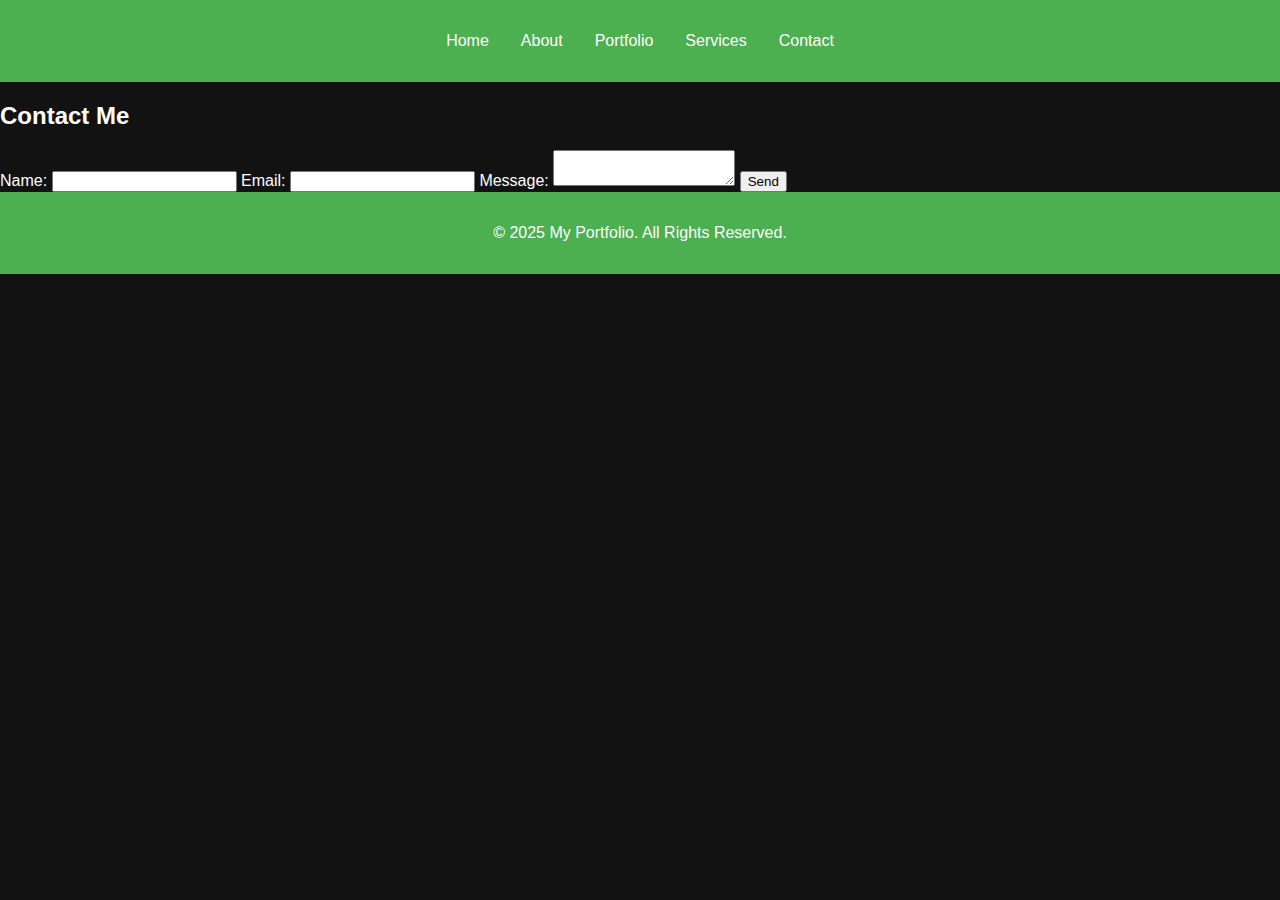
==== contact.html @ dc569097 "Add initial HTML files and CSS styles for portfolio website" ====
<!DOCTYPE html>
<html lang="en">
<head>
    <meta charset="UTF-8">
    <meta name="viewport" content="width=device-width, initial-scale=1.0">
    <title>Contact</title>
    <link rel="stylesheet" href="assets/css/styles.css">
</head>
<body>
    <header>
        <nav>
            <ul>
                <li><a href="index.html">Home</a></li>
                <li><a href="about.html">About</a></li>
                <li><a href="portfolio.html">Portfolio</a></li>
                <li><a href="services.html">Services</a></li>
                <li><a href="contact.html">Contact</a></li>
            </ul>
        </nav>
    </header>
    <section id="contact">
        <h2>Contact Me</h2>
        <form action="https://formspree.io/f/your-form-id" method="POST">
            <label for="name">Name:</label>
            <input type="text" id="name" name="name" required>
            <label for="email">Email:</label>
            <input type="email" id="email" name="email" required>
            <label for="message">Message:</label>
            <textarea id="message" name="message" required></textarea>
            <button type="submit">Send</button>
        </form>
    </section>
    <footer>
        <p>© 2025 My Portfolio. All Rights Reserved.</p>
    </footer>
</body>
</html>
---- assets/css/styles.css ----
/* assets/css/styles.css */
:root {
    --background-color: #121212;
    --text-color: #ffffff;
    --accent-color: #4caf50;
}

body {
    margin: 0;
    font-family: Arial, sans-serif;
    background-color: var(--background-color);
    color: var(--text-color);
}

header {
    background-color: var(--accent-color);
    padding: 1rem;
}

nav ul {
    list-style: none;
    display: flex;
    justify-content: center;
    padding: 0;
}

nav ul li {
    margin: 0 1rem;
}

nav ul li a {
    color: var(--text-color);
    text-decoration: none;
}

.hero {
    text-align: center;
    padding: 2rem;
}

footer {
    text-align: center;
    padding: 1rem;
    background-color: var(--accent-color);
}
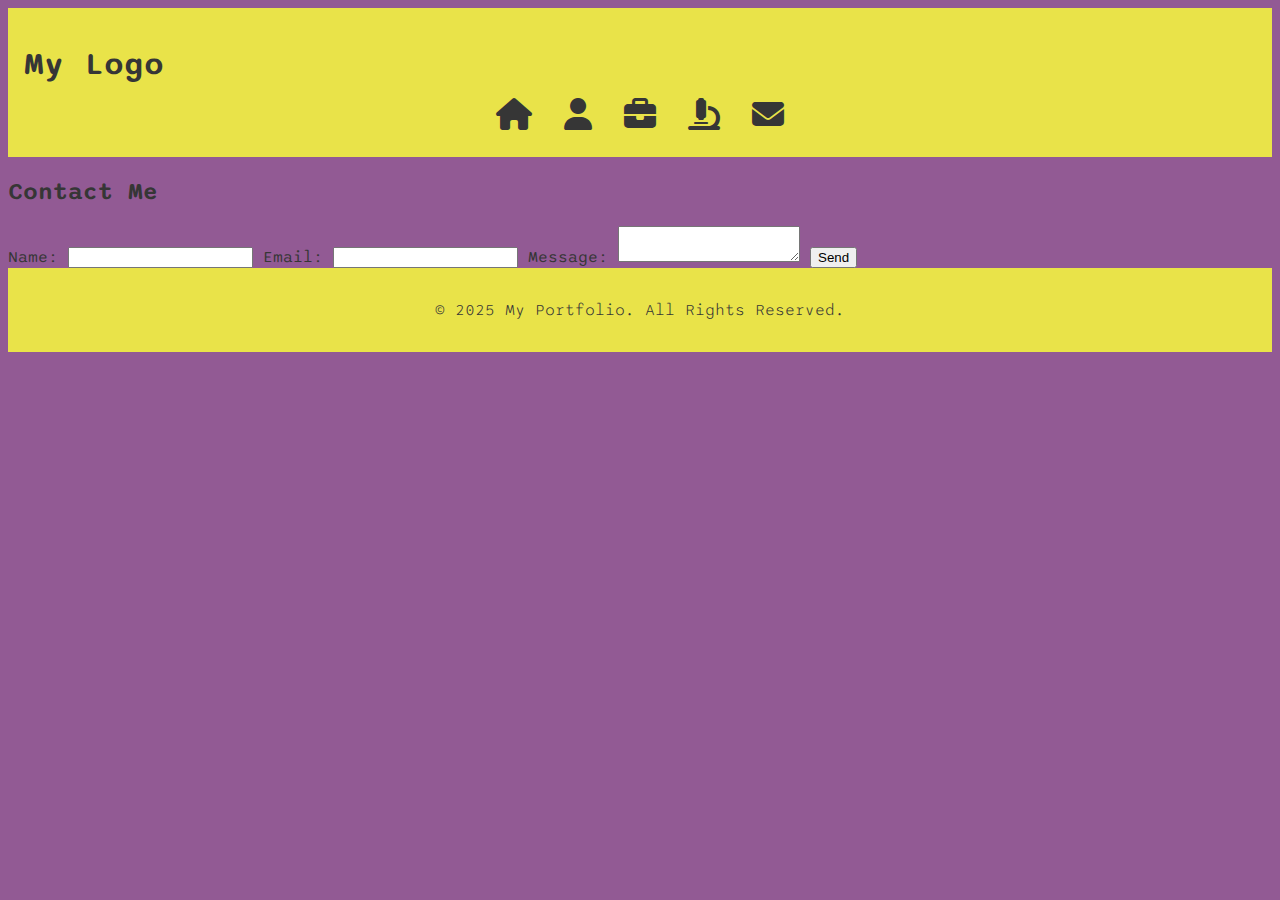
==== commit 06a30e73: "Update contact, portfolio, and services pages to include Sono font, Font Awesome icons, and consiste" ====
--- a/contact.html
+++ b/contact.html
@@ -3,18 +3,24 @@
 <head>
     <meta charset="UTF-8">
     <meta name="viewport" content="width=device-width, initial-scale=1.0">
-    <title>Contact</title>
+    <title>My Portfolio</title>
+    <link href="https://fonts.googleapis.com/css?family=Sono:400,500,regular,500,600,700,800" rel="stylesheet">
     <link rel="stylesheet" href="assets/css/styles.css">
+    <link href="https://cdnjs.cloudflare.com/ajax/libs/font-awesome/6.4.0/css/all.min.css" rel="stylesheet">
 </head>
 <body>
+    <!-- Header: Contains logo and navigation bar -->
     <header>
+        <div class="logo">
+            <h1>My Logo</h1> <!-- You can replace this with an image logo -->
+        </div>
         <nav>
             <ul>
-                <li><a href="index.html">Home</a></li>
-                <li><a href="about.html">About</a></li>
-                <li><a href="portfolio.html">Portfolio</a></li>
-                <li><a href="services.html">Services</a></li>
-                <li><a href="contact.html">Contact</a></li>
+                <li><a href="index.html" title="Home"><i class="fa-solid fa-house fa-2xl"></i></a></li>
+                <li><a href="about.html" title="About"><i class="fa-solid fa-user fa-2xl"></i></a></li>
+                <li><a href="portfolio.html" title="Portfolio"><i class="fa-solid fa-briefcase fa-2xl"></i></a></li>
+                <li><a href="services.html" title="Services"><i class="fa-solid fa-microscope fa-2xl"></i></a></li>
+                <li><a href="contact.html" title="Contact"><i class="fa-solid fa-envelope fa-2xl"></i></a></li>
             </ul>
         </nav>
     </header>
--- a/assets/css/styles.css
+++ b/assets/css/styles.css
@@ -1,15 +1,24 @@
 /* assets/css/styles.css */
 :root {
-    --background-color: #121212;
-    --text-color: #ffffff;
-    --accent-color: #4caf50;
+    --background-color: #925a94;
+    --text-color: #363636;
+    --accent-color: #e9e349;
 }
 
 body {
-    margin: 0;
-    font-family: Arial, sans-serif;
+    font-family: 'Sono', Arial, sans-serif;
     background-color: var(--background-color);
     color: var(--text-color);
+}
+
+h1, h2, h3 {
+    font-family: 'Sono', Arial, sans-serif;
+    font-weight: 600;
+}
+
+p {
+    font-family: 'Sono', Arial, sans-serif;
+    font-weight: 300;
 }
 
 header {
@@ -43,3 +52,25 @@
     padding: 1rem;
     background-color: var(--accent-color);
 }
+
+/* Remove any pseudo-elements that add dashes */
+.social-media a::before,
+.social-media a::after {
+    content: none;
+}
+
+/* Ensure proper spacing without dashes */
+.social-media a {
+    margin: 0 10px;
+    text-decoration: none;
+    color: var(--accent-color);
+}
+
+/* Optional: Style the social buttons */
+.social-button {
+    transition: transform 0.2s;
+}
+
+.social-button:hover {
+    transform: scale(1.2);
+}
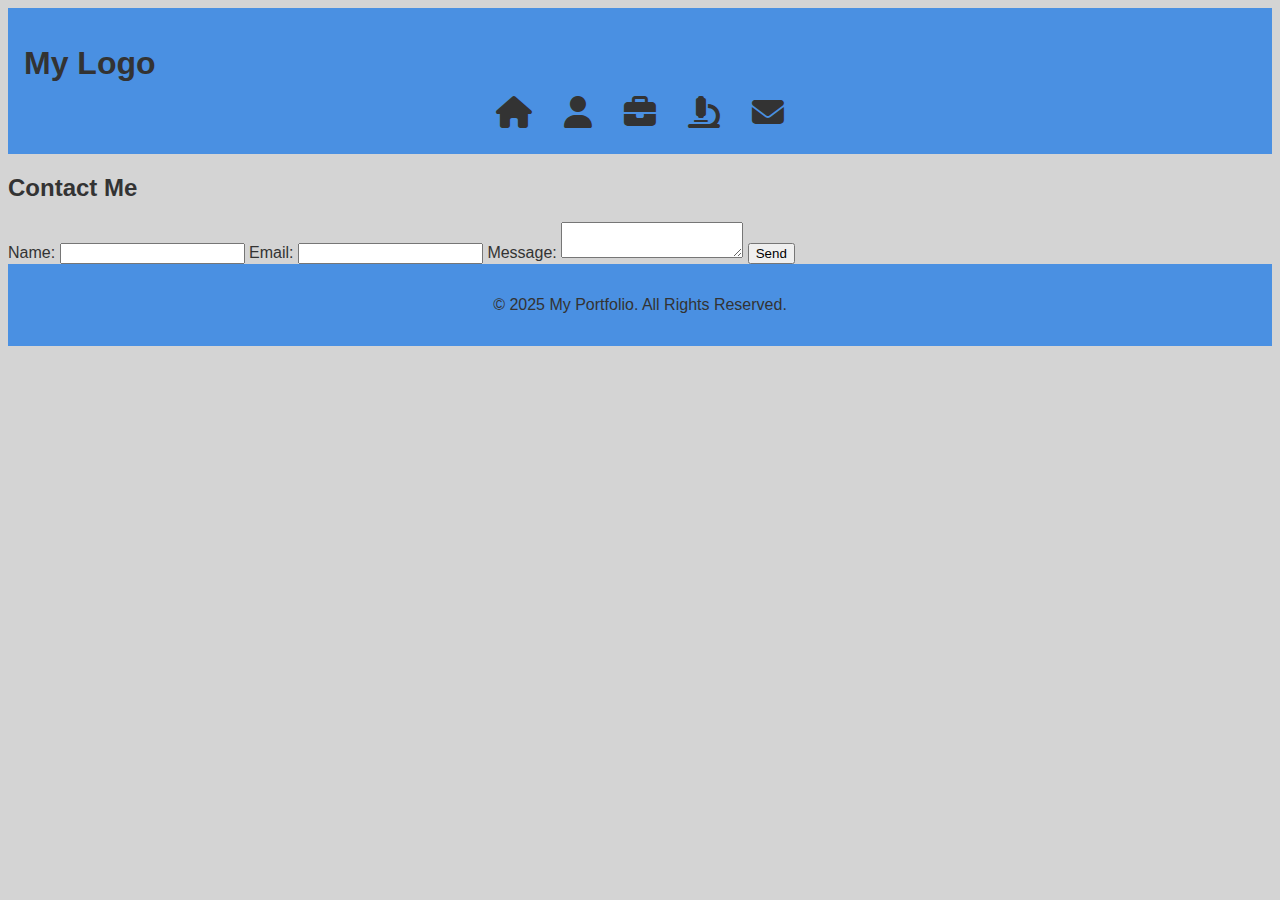
==== commit 2c4cc722: "Remove Sono font references and update styles for a cleaner design" ====
--- a/contact.html
+++ b/contact.html
@@ -4,7 +4,6 @@
     <meta charset="UTF-8">
     <meta name="viewport" content="width=device-width, initial-scale=1.0">
     <title>My Portfolio</title>
-    <link href="https://fonts.googleapis.com/css?family=Sono:400,500,regular,500,600,700,800" rel="stylesheet">
     <link rel="stylesheet" href="assets/css/styles.css">
     <link href="https://cdnjs.cloudflare.com/ajax/libs/font-awesome/6.4.0/css/all.min.css" rel="stylesheet">
 </head>
--- a/assets/css/styles.css
+++ b/assets/css/styles.css
@@ -1,24 +1,26 @@
 /* assets/css/styles.css */
 :root {
-    --background-color: #925a94;
-    --text-color: #363636;
-    --accent-color: #e9e349;
+    --background-color: #d4d4d4; /* light gray */
+    --text-color: #333333; /* dark gray */
+    --accent-color: #4a90e2; /* subtle blue */
 }
 
 body {
-    font-family: 'Sono', Arial, sans-serif;
+    font-family: 'Segoe UI', Arial, sans-serif;
     background-color: var(--background-color);
     color: var(--text-color);
 }
 
 h1, h2, h3 {
-    font-family: 'Sono', Arial, sans-serif;
+    font-family: 'Segoe UI', Arial, sans-serif;
     font-weight: 600;
+    color: var(--text-color);
 }
 
 p {
-    font-family: 'Sono', Arial, sans-serif;
+    font-family: 'Segoe UI', Arial, sans-serif;
     font-weight: 300;
+    color: var(--text-color);
 }
 
 header {
@@ -40,6 +42,10 @@
 nav ul li a {
     color: var(--text-color);
     text-decoration: none;
+}
+
+nav ul li a:hover {
+    color: var(--accent-color);
 }
 
 .hero {
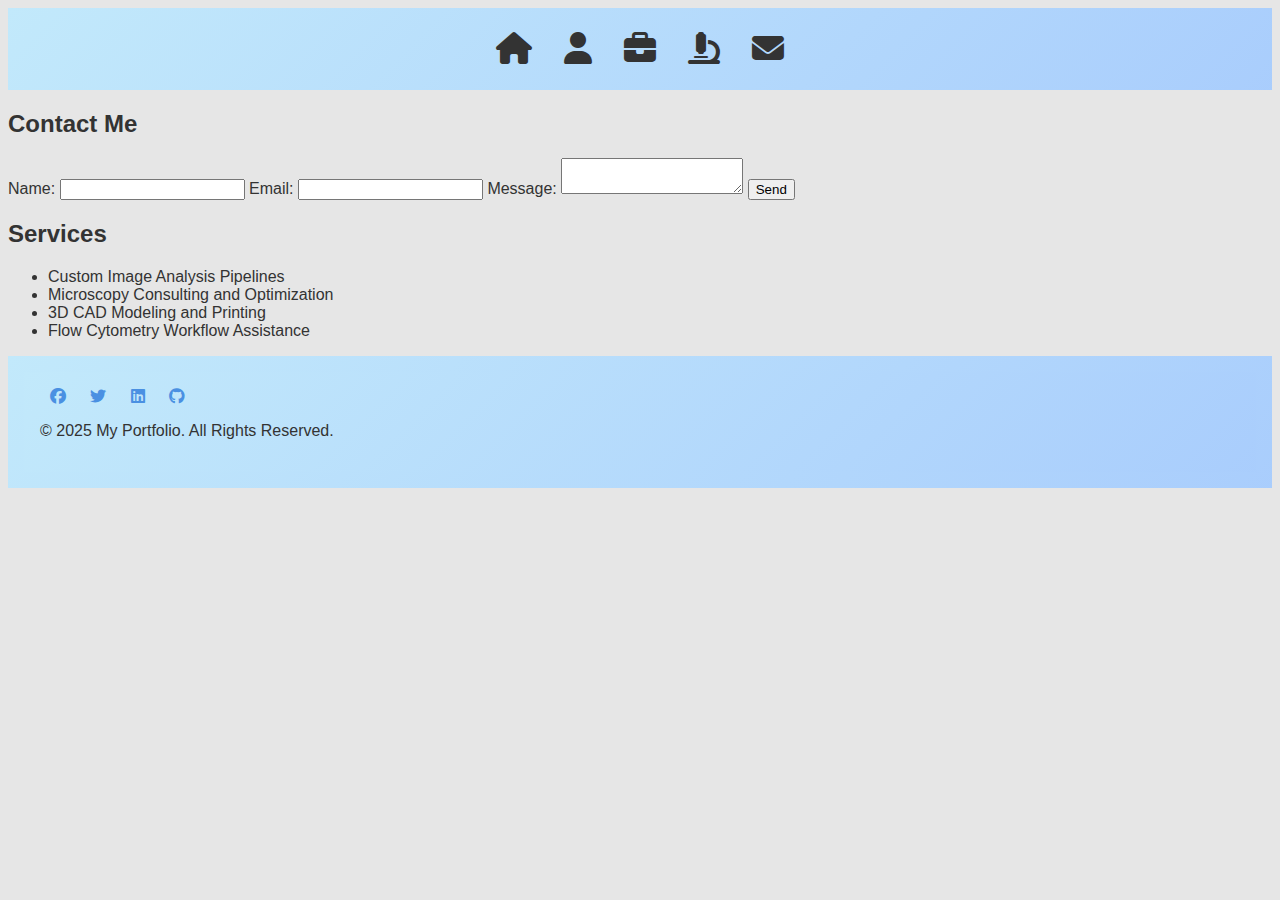
==== commit 8617dd93: "Add services section and include reusable navbar and footer components" ====
--- a/contact.html
+++ b/contact.html
@@ -6,6 +6,7 @@
     <title>My Portfolio</title>
     <link rel="stylesheet" href="assets/css/styles.css">
     <link href="https://cdnjs.cloudflare.com/ajax/libs/font-awesome/6.4.0/css/all.min.css" rel="stylesheet">
+    <script src="assets/js/include.js" defer></script>
 </head>
 <body>
     <!-- Header: Contains logo and navigation bar -->
@@ -35,6 +36,15 @@
             <button type="submit">Send</button>
         </form>
     </section>
+    <section id="services">
+        <h2>Services</h2>
+        <ul>
+            <li>Custom Image Analysis Pipelines</li>
+            <li>Microscopy Consulting and Optimization</li>
+            <li>3D CAD Modeling and Printing</li>
+            <li>Flow Cytometry Workflow Assistance</li>
+        </ul>
+    </section>
     <footer>
         <p>© 2025 My Portfolio. All Rights Reserved.</p>
     </footer>
--- a/assets/css/styles.css
+++ b/assets/css/styles.css
@@ -1,6 +1,6 @@
 /* assets/css/styles.css */
 :root {
-    --background-color: #d4d4d4; /* light gray */
+    --background-color: #e6e6e6; /* light gray */
     --text-color: #333333; /* dark gray */
     --accent-color: #4a90e2; /* subtle blue */
 }
@@ -24,8 +24,23 @@
 }
 
 header {
-    background-color: var(--accent-color);
+    background: linear-gradient(-45deg, var(--accent-color), #6cb4ee, #a1c4fd, #c2e9fb);
+    background-size: 400% 400%;
+    animation: gradientAnimation 10s ease infinite; /* Changed from 15s to 10s */
     padding: 1rem;
+    color: var(--text-color);
+}
+
+@keyframes gradientAnimation {
+    0% {
+        background-position: 0% 50%;
+    }
+    50% {
+        background-position: 100% 50%;
+    }
+    100% {
+        background-position: 0% 50%;
+    }
 }
 
 nav ul {
@@ -54,9 +69,11 @@
 }
 
 footer {
-    text-align: center;
+    background: linear-gradient(-45deg, var(--accent-color), #6cb4ee, #a1c4fd, #c2e9fb);
+    background-size: 400% 400%;
+    animation: gradientAnimation 10s ease infinite; /* Changed from 15s to 10s */
     padding: 1rem;
-    background-color: var(--accent-color);
+    color: var(--text-color);
 }
 
 /* Remove any pseudo-elements that add dashes */
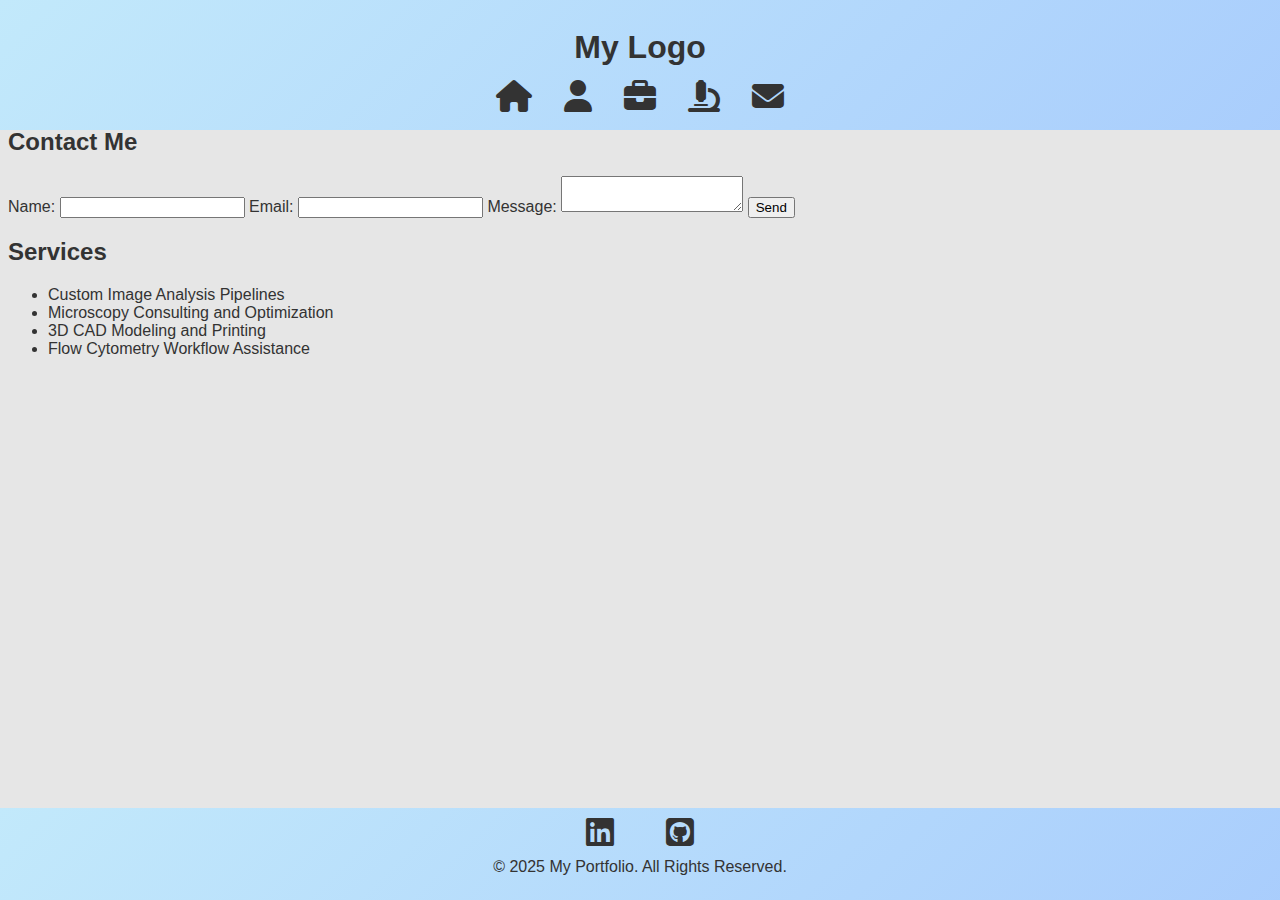
==== commit 7d0c470d: "Refactor header and footer structure across multiple HTML files for consistency and cleaner design" ====
--- a/contact.html
+++ b/contact.html
@@ -9,21 +9,8 @@
     <script src="assets/js/include.js" defer></script>
 </head>
 <body>
+    <header></header>
     <!-- Header: Contains logo and navigation bar -->
-    <header>
-        <div class="logo">
-            <h1>My Logo</h1> <!-- You can replace this with an image logo -->
-        </div>
-        <nav>
-            <ul>
-                <li><a href="index.html" title="Home"><i class="fa-solid fa-house fa-2xl"></i></a></li>
-                <li><a href="about.html" title="About"><i class="fa-solid fa-user fa-2xl"></i></a></li>
-                <li><a href="portfolio.html" title="Portfolio"><i class="fa-solid fa-briefcase fa-2xl"></i></a></li>
-                <li><a href="services.html" title="Services"><i class="fa-solid fa-microscope fa-2xl"></i></a></li>
-                <li><a href="contact.html" title="Contact"><i class="fa-solid fa-envelope fa-2xl"></i></a></li>
-            </ul>
-        </nav>
-    </header>
     <section id="contact">
         <h2>Contact Me</h2>
         <form action="https://formspree.io/f/your-form-id" method="POST">
@@ -45,8 +32,7 @@
             <li>Flow Cytometry Workflow Assistance</li>
         </ul>
     </section>
-    <footer>
-        <p>© 2025 My Portfolio. All Rights Reserved.</p>
-    </footer>
+    <footer></footer>
+
 </body>
 </html>
--- a/assets/css/styles.css
+++ b/assets/css/styles.css
@@ -9,6 +9,8 @@
     font-family: 'Segoe UI', Arial, sans-serif;
     background-color: var(--background-color);
     color: var(--text-color);
+    margin-top: 8rem;
+    margin-bottom: 10rem;
 }
 
 h1, h2, h3 {
@@ -26,9 +28,14 @@
 header {
     background: linear-gradient(-45deg, var(--accent-color), #6cb4ee, #a1c4fd, #c2e9fb);
     background-size: 400% 400%;
-    animation: gradientAnimation 10s ease infinite; /* Changed from 15s to 10s */
-    padding: 1rem;
+    animation: gradientAnimation 10s ease infinite;
+    padding: 0.5rem 0;
+    text-align: center;
     color: var(--text-color);
+    position: fixed;
+    top: 0;
+    left: 0;
+    width: 100%;
 }
 
 @keyframes gradientAnimation {
@@ -40,6 +47,18 @@
     }
     100% {
         background-position: 0% 50%;
+    }
+}
+
+@keyframes iconBrightness {
+    0% {
+        filter: brightness(0.5);
+    }
+    50% {
+        filter: brightness(5.0);
+    }
+    100% {
+        filter: brightness(0.5);
     }
 }
 
@@ -71,9 +90,48 @@
 footer {
     background: linear-gradient(-45deg, var(--accent-color), #6cb4ee, #a1c4fd, #c2e9fb);
     background-size: 400% 400%;
-    animation: gradientAnimation 10s ease infinite; /* Changed from 15s to 10s */
-    padding: 1rem;
+    animation: gradientAnimation 10s ease infinite;
+    padding: 0.5rem 0;
+    text-align: center;
     color: var(--text-color);
+    position: fixed;
+    bottom: 0;
+    left: 0;
+    width: 100%;
+}
+
+.social-media {
+    display: flex;
+    justify-content: center;
+    gap: 2rem;
+    margin: 0.5rem 0;
+}
+
+.social-media a {
+    color: var(--text-color);
+    transition: all 0.3s ease;
+    text-decoration: none;
+}
+
+social-media a:hover {
+    transform: scale(2.0);
+    color: var(--accent-color);
+}
+
+.social-media a i {
+    animation: iconBrightness 10s ease infinite;
+    color: var(--text-color);
+}
+
+.social-media a:hover i {
+    transform: scale(1.2);
+    transition: transform 0.3s ease;
+}
+
+copyright {
+    margin: 0.5rem 0;
+    color: var(--text-color);
+    font-size: 0.9rem;
 }
 
 /* Remove any pseudo-elements that add dashes */
@@ -95,5 +153,5 @@
 }
 
 .social-button:hover {
-    transform: scale(1.2);
+    transform: scale(1.8);
 }
